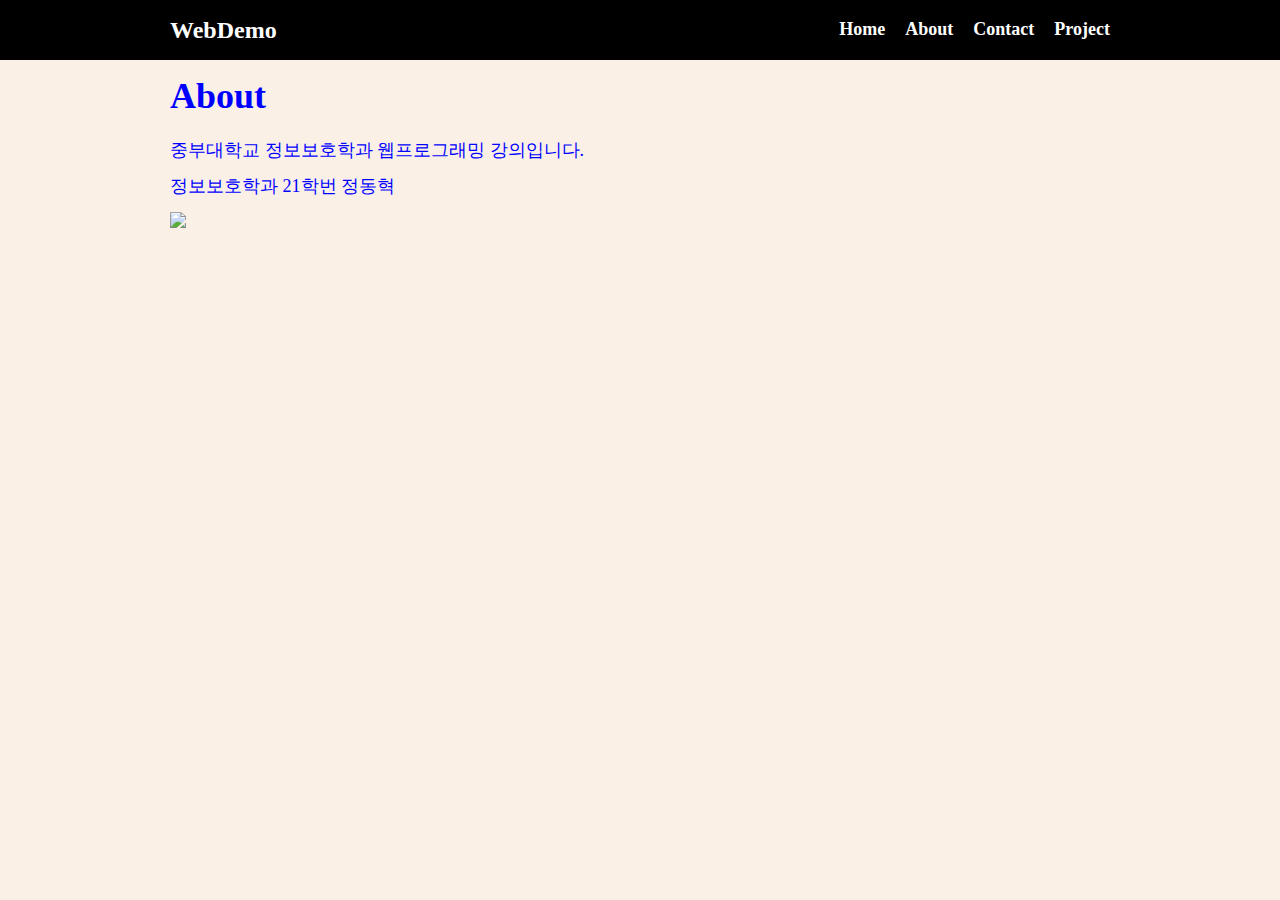
==== about.html @ 3ff65571 "1st" ====
<!DOCTYPE html>
<html lang="en">
  <head>
    <meta charset="UTF-8" />
    <meta name="viewport" content="width=device-width, initial-scale=1.0" />
    <title>웹프로그래밍</title>
    <link rel="stylesheet" href="style.css" />
  </head>

  <body>
    <nav class="navbar">
      <div class="container">
        <div class="logo">WebDemo</div>
        <ul class="nav">
          <li><a href="index.html">Home</a></li>
          <li><a href="about.html">About</a></li>
          <li><a href="contact.html">Contact</a></li>
          <li><a href="team.html">Project</a></li>
        </ul>
      </div>
    </nav>

    <section class="main">
      <div class="container">
        <h1>About</h1>
        <p>중부대학교 정보보호학과 웹프로그래밍 강의입니다.</p>
        <p>정보보호학과 21학번 정동혁</p>

        <p>
          <a href="https://github.com/jdh07310">
            <img src="?" height="200px" />
          </a>
        </p>
      </div>
    </section>

    <script src="main.js"></script>
  </body>
</html>
---- style.css ----
* {
  box-sizing: border-box;
  padding: 0;
  margin: 0;
}

body {
  background-color: linen;
  color: blue;
  font-size: 18px;
  line-height: 1.1;
}
.container {
  max-width: 1000px;
  margin: 0 auto;
  padding: 0 30px;
}
.main {
  color: blue;
  line-height: 2;
}
.navbar {
  background-color: black;
  color: white;
  height: 60px;
}
.navbar .container {
  display: flex;
  flex-direction: row;
  justify-content: space-between;
  align-items: center;
  height: 100%;
}
.navbar ul {
  display: flex;
  flex-direction: row;
  list-style-type: none;
}
.navbar ul li {
  margin-left: 20px;
}
.navbar .logo {
  font-size: x-large;
  font-weight: bold;
}
.navbar a {
  color: white;
  text-decoration: none;
  font-size: 18px;
  font-weight: bold;
}
.navbar a:hover {
  border-bottom: 2px #fff solid;
  color: #ddd;
}

button {
  padding: 5px 10px;
  margin: 5px;
  font-size: 17px;
  font-weight: bold;
  background-color: lightgray;
  border-radius: 5px;
}
button:hover {
  background-color: yellow;
  color: red;
}
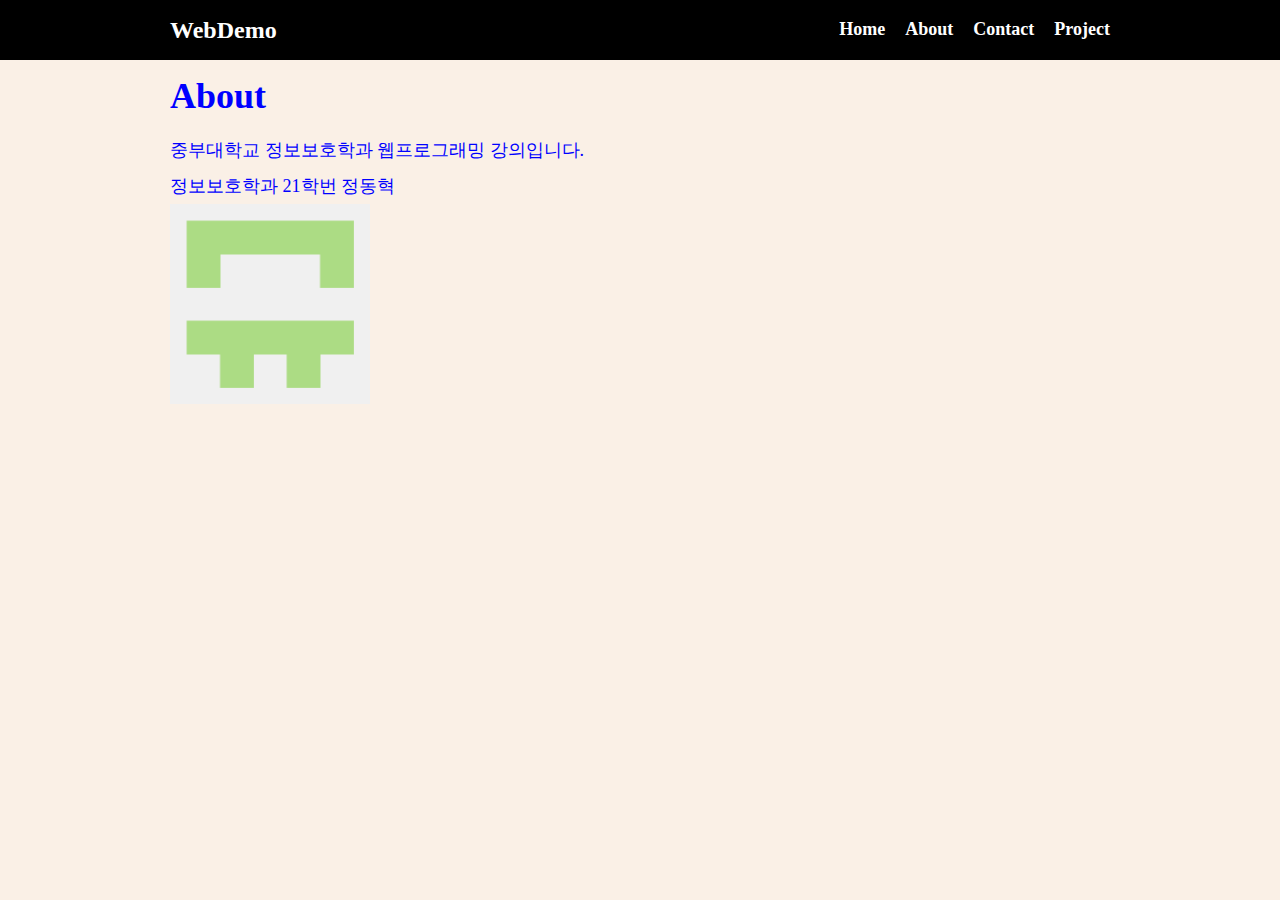
==== commit 92c545e0: "2st" ====
--- a/about.html
+++ b/about.html
@@ -28,7 +28,7 @@
 
         <p>
           <a href="https://github.com/jdh07310">
-            <img src="?" height="200px" />
+            <img src="/image/github.png" height="200px" />
           </a>
         </p>
       </div>
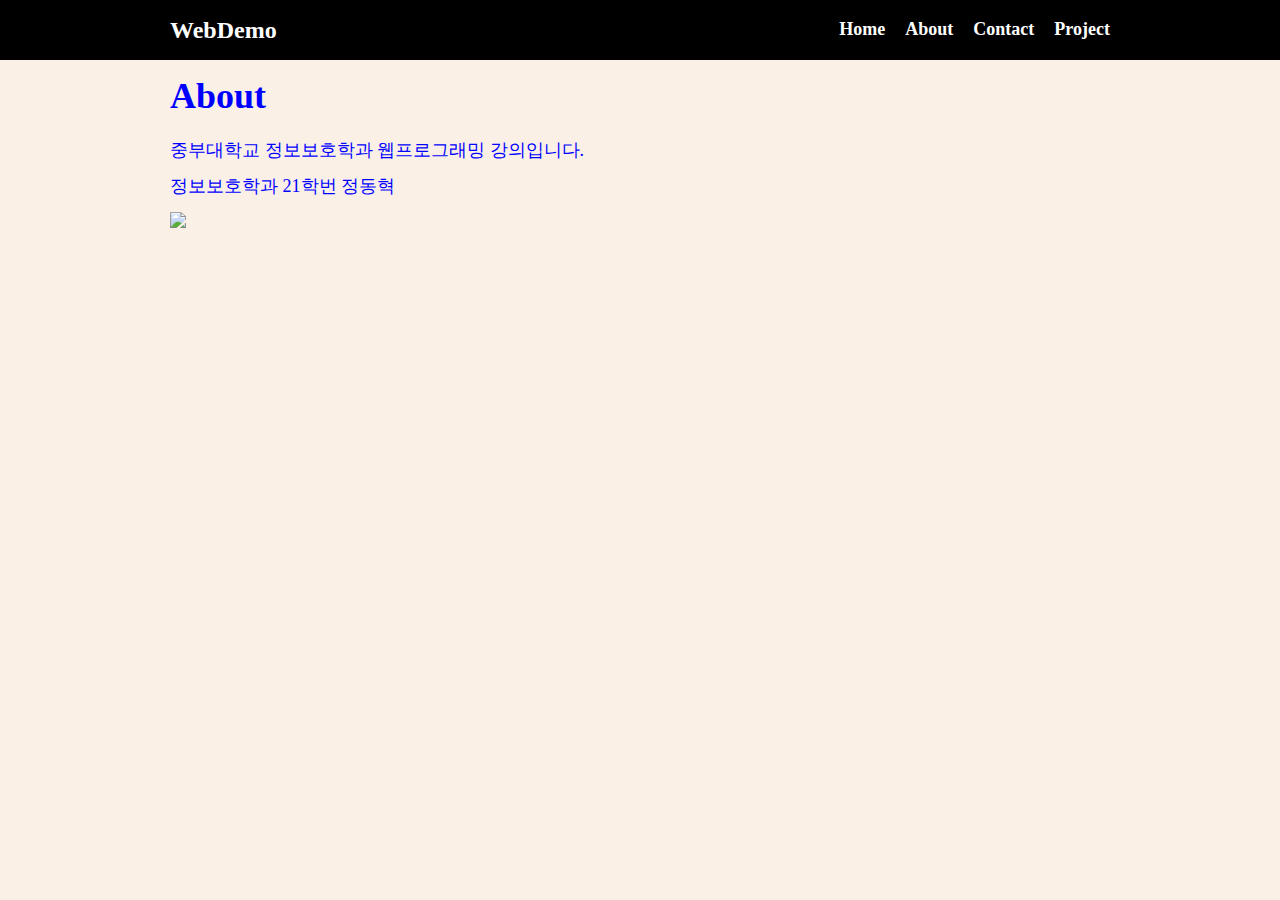
==== commit 13648920: "2st" ====
--- a/about.html
+++ b/about.html
@@ -28,7 +28,7 @@
 
         <p>
           <a href="https://github.com/jdh07310">
-            <img src="/image/github.png" height="200px" />
+            <img src="?" height="200px" />
           </a>
         </p>
       </div>
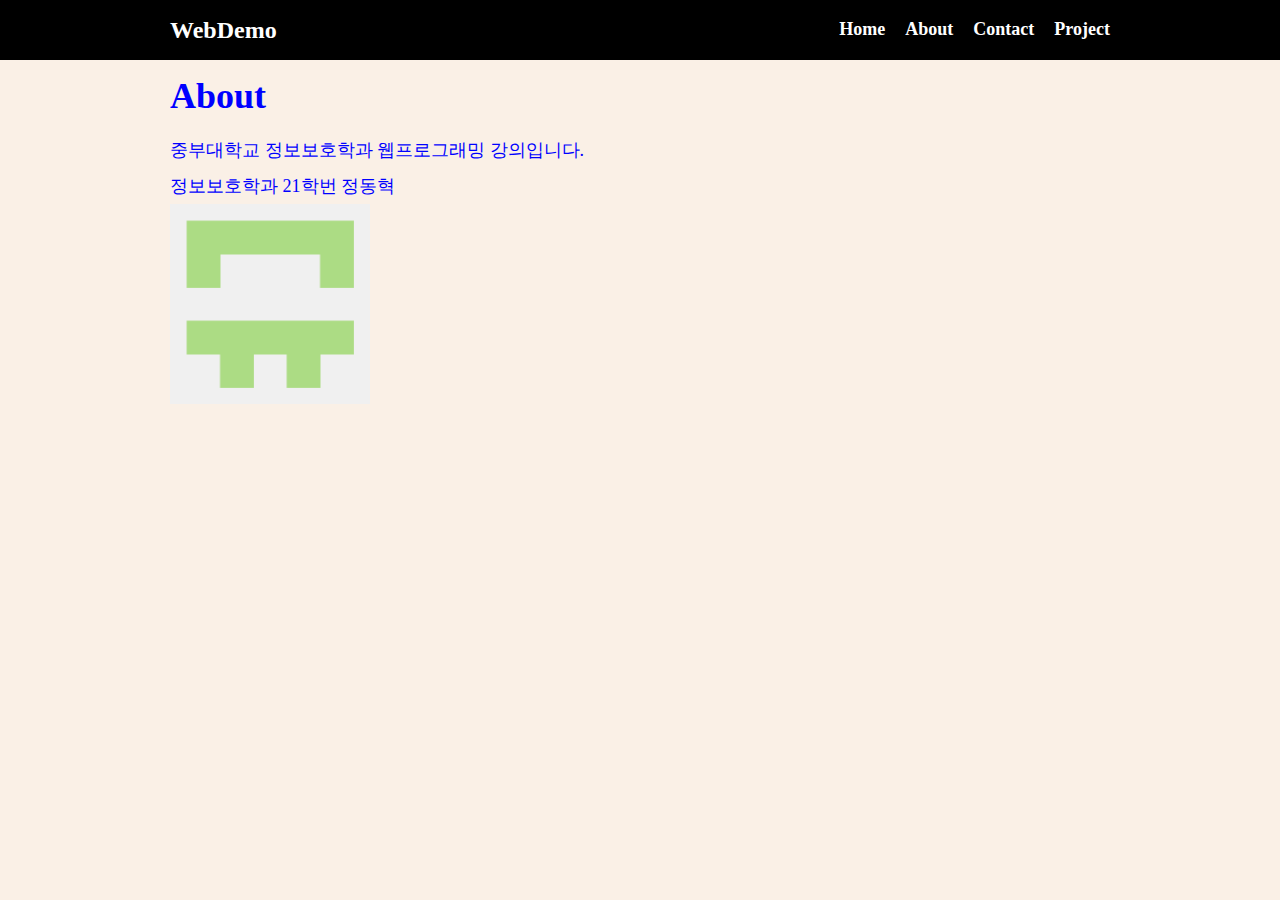
==== commit 45b995e6: "2st" ====
--- a/about.html
+++ b/about.html
@@ -28,7 +28,7 @@
 
         <p>
           <a href="https://github.com/jdh07310">
-            <img src="?" height="200px" />
+            <img src="/image/github.png" height="200px" />
           </a>
         </p>
       </div>
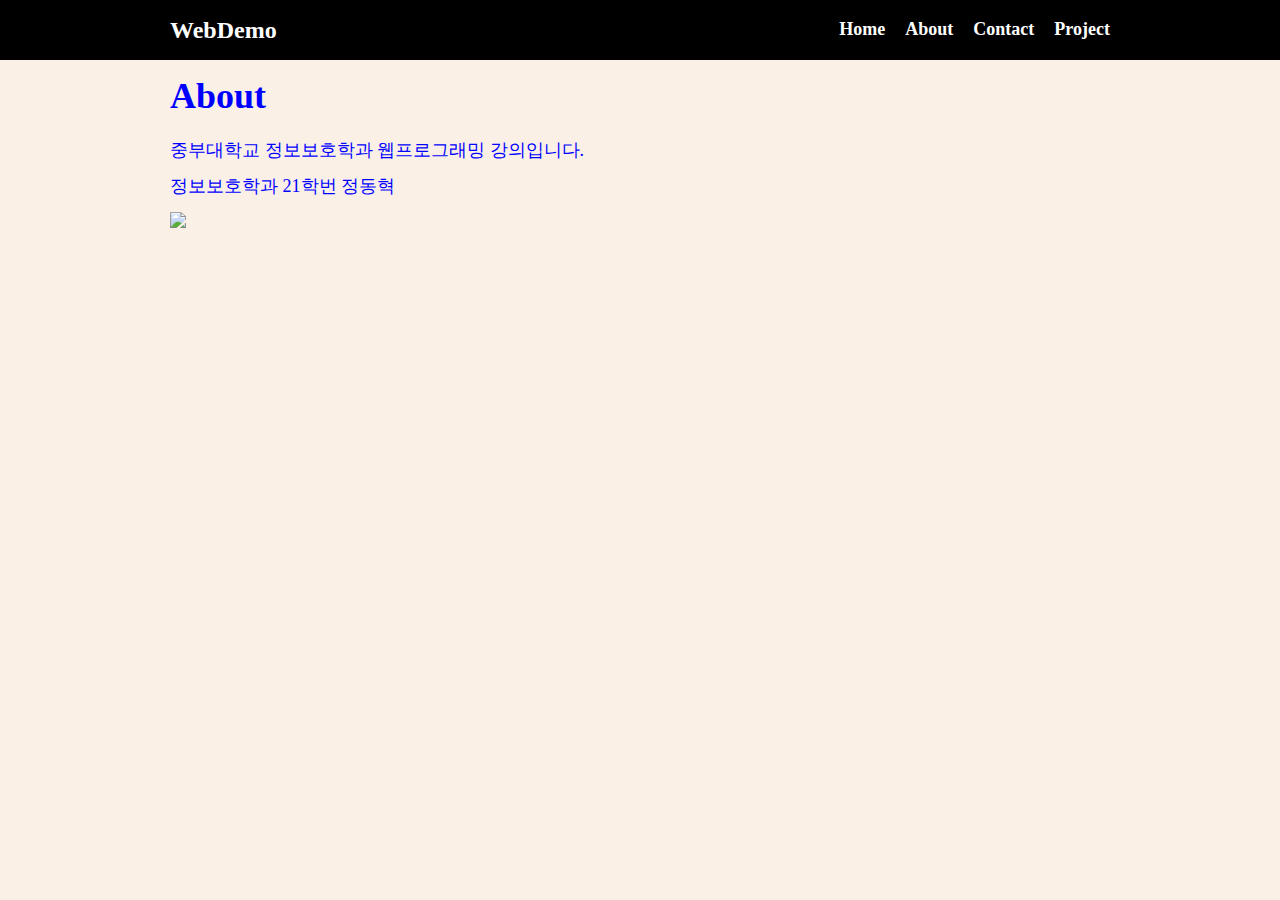
==== commit 8e7aa482: "2st" ====
--- a/about.html
+++ b/about.html
@@ -28,7 +28,7 @@
 
         <p>
           <a href="https://github.com/jdh07310">
-            <img src="/image/github.png" height="200px" />
+            <img src="?" height="200px" />
           </a>
         </p>
       </div>
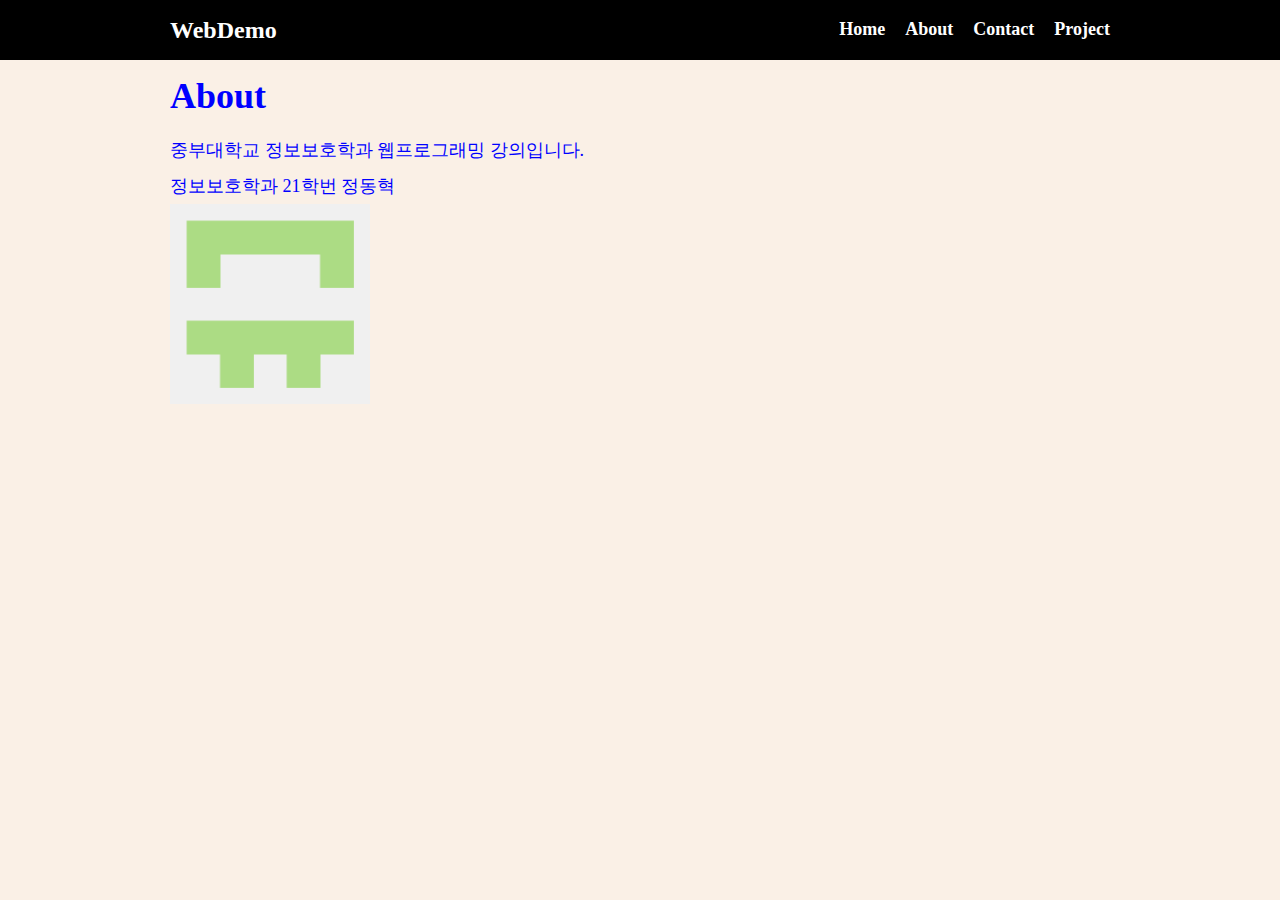
==== commit 0178cf19: "2st" ====
--- a/about.html
+++ b/about.html
@@ -28,7 +28,7 @@
 
         <p>
           <a href="https://github.com/jdh07310">
-            <img src="?" height="200px" />
+            <img src="/image/github.png" height="200px" />
           </a>
         </p>
       </div>
